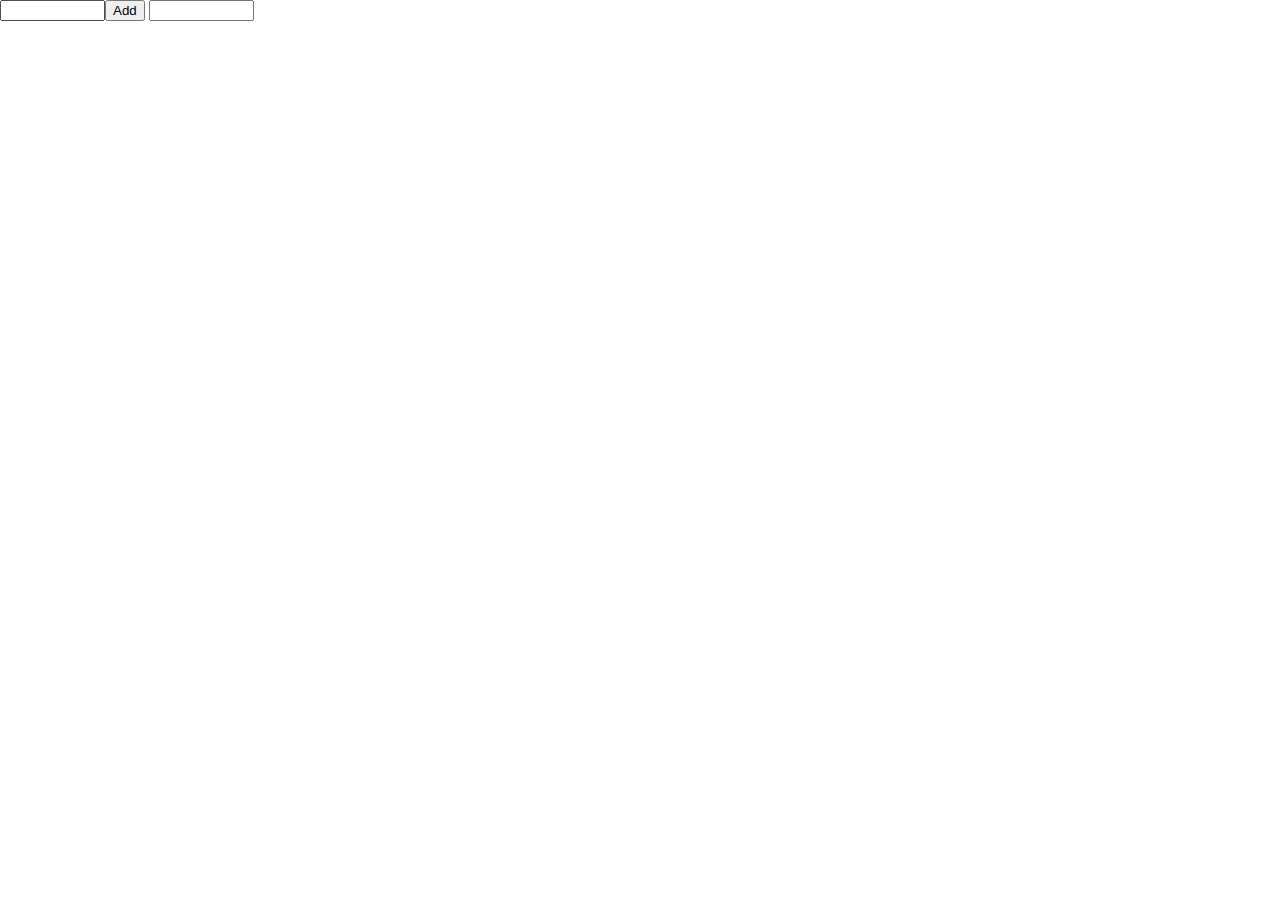
==== Дз3/index.html @ 78e0de12 "Add first one dz3" ====
<!DOCTYPE html>
<html lang="en">
<head>
    <meta charset="UTF-8">
    <title>Дз3</title>
    <link rel="stylesheet" type="text/css" href="style.css" >
    <script defer src="index.js"></script>
</head>
<body>
<input id="addTag" type="text" value="" size="10"><button id="add">Add</button>

<input type="text" value="" size="10">
</body>
</html>
---- Дз3/style.css ----
/* http://meyerweb.com/eric/tools/css/reset/
   v2.0 | 20110126
   License: none (public domain)
*/
html, body, div, span, applet, object, iframe,
h1, h2, h3, h4, h5, h6, p, blockquote, pre,
a, abbr, acronym, address, big, cite, code,
del, dfn, em, img, ins, kbd, q, s, samp,
small, strike, strong, sub, sup, tt, var,
b, u, i, center,
dl, dt, dd, ol, ul, li,
fieldset, form, label, legend,
table, caption, tbody, tfoot, thead, tr, th, td,
article, aside, canvas, details, embed,
figure, figcaption, footer, header, hgroup,
menu, nav, output, ruby, section, summary,
time, mark, audio, video {
    margin: 0;
    padding: 0;
    border: 0;
    font-size: 100%;
    font: inherit;
    vertical-align: baseline;
}
/* HTML5 display-role reset for older browsers */
article, aside, details, figcaption, figure,
footer, header, hgroup, menu, nav, section {
    display: block;
}
body {
    line-height: 1;
}
ol, ul {
    list-style: none;
}
blockquote, q {
    quotes: none;
}
blockquote:before, blockquote:after,
q:before, q:after {
    content: '';
    content: none;
}
table {
    border-collapse: collapse;
    border-spacing: 0;
}
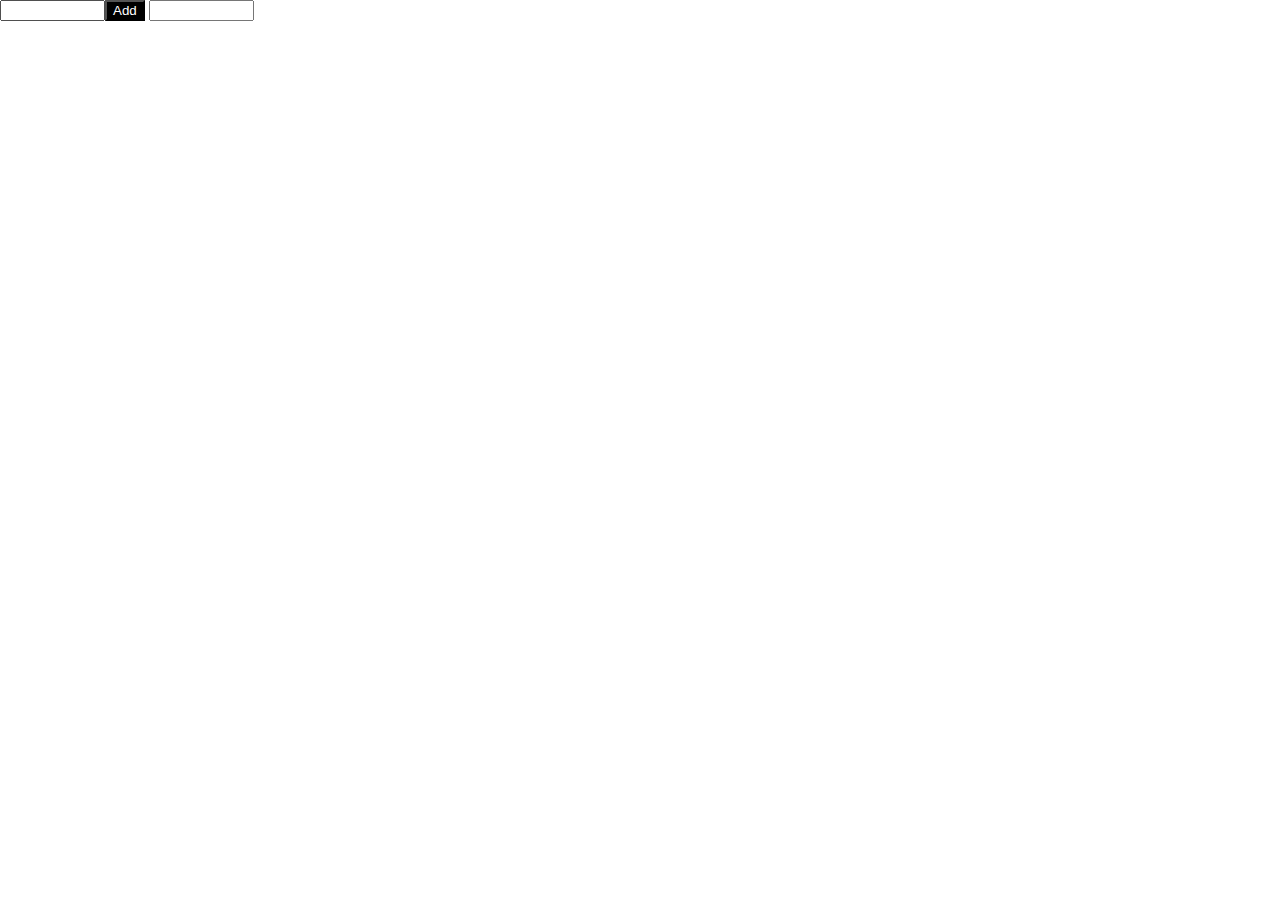
==== commit 687f19e9: "logic is done" ====
--- a/Дз3/index.html
+++ b/Дз3/index.html
@@ -8,7 +8,7 @@
 </head>
 <body>
 <input id="addTag" type="text" value="" size="10"><button id="add">Add</button>
-
-<input type="text" value="" size="10">
+<input type="text" id="takeTag" value="" size="10">
+<div id="tagZone"></div>
 </body>
 </html>--- a/Дз3/style.css
+++ b/Дз3/style.css
@@ -46,3 +46,12 @@
     border-spacing: 0;
 }
 
+/*//////////////////////////////////////////*/
+
+div, button {
+    color:white;
+}
+
+div, button {
+    background-color: black;
+}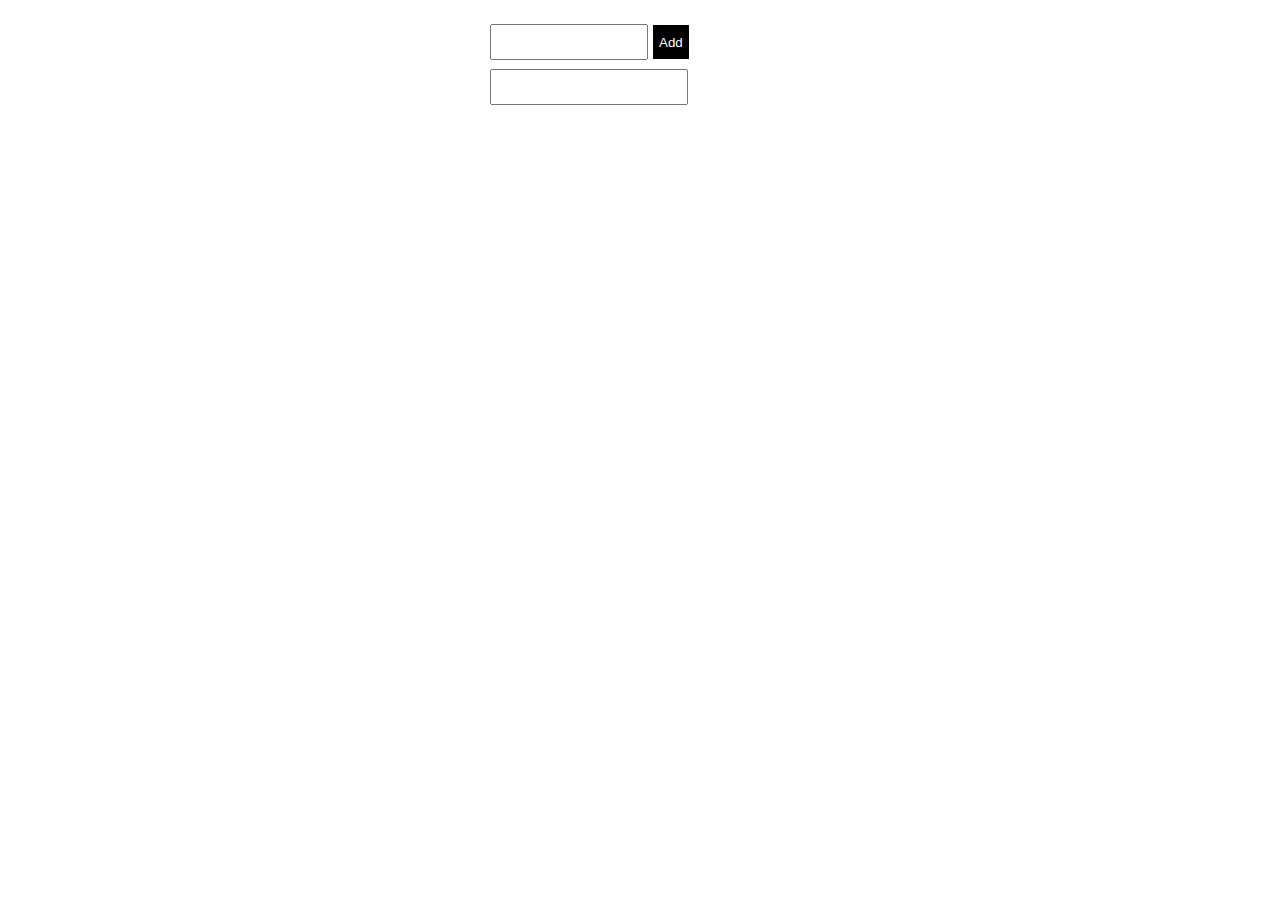
==== commit 5e74ffaa: "DZ3 final" ====
--- a/Дз3/index.html
+++ b/Дз3/index.html
@@ -4,11 +4,14 @@
     <meta charset="UTF-8">
     <title>Дз3</title>
     <link rel="stylesheet" type="text/css" href="style.css" >
+    <link href="https://fonts.googleapis.com/css?family=Orbitron" rel="stylesheet">
     <script defer src="index.js"></script>
 </head>
 <body>
+<div id="align">
 <input id="addTag" type="text" value="" size="10"><button id="add">Add</button>
 <input type="text" id="takeTag" value="" size="10">
 <div id="tagZone"></div>
+</div>
 </body>
 </html>--- a/Дз3/style.css
+++ b/Дз3/style.css
@@ -22,36 +22,97 @@
     font: inherit;
     vertical-align: baseline;
 }
+
 /* HTML5 display-role reset for older browsers */
 article, aside, details, figcaption, figure,
 footer, header, hgroup, menu, nav, section {
     display: block;
 }
+
 body {
     line-height: 1;
 }
+
 ol, ul {
     list-style: none;
 }
+
 blockquote, q {
     quotes: none;
 }
+
 blockquote:before, blockquote:after,
 q:before, q:after {
     content: '';
     content: none;
 }
+
 table {
     border-collapse: collapse;
     border-spacing: 0;
 }
 
 /*//////////////////////////////////////////*/
-
-div, button {
-    color:white;
+#align{
+width: 300px;
+    margin: 20px auto;
+}
+div, button, li {
+    font-family: sans-serif;
 }
 
+.X {
+    font-family: 'Orbitron', sans-serif;
+}
+
+#takeTag {
+    display: block;
+    margin: 5px 0 0 0;
+    height: 30px;
+    width: 190px;
+}
+#addTag{
+    height: 30px;
+    width: 150px;
+}
+
+#add{
+    height: 34px;
+}
 div, button {
+    color: white;
+    border: none;
+}
+
+.tag, .tag3, button {
     background-color: black;
-}+    margin: 5px;
+}
+
+.tag {
+    padding: 0 0 0 5px;
+}
+.tag3{
+    padding: 7px;
+}
+.tag2{
+    padding: 3px;
+    width: 188px;
+}
+li:hover {
+    background-color: gray;
+}
+
+li{
+   border: 1px solid #ebebeb;
+    color: black;
+}
+.firstEl:hover {
+    background-color: gray;
+}
+
+#wrap, #tagZone {
+    display: flex;
+    flex-wrap: wrap;
+    width: 300px;
+}
